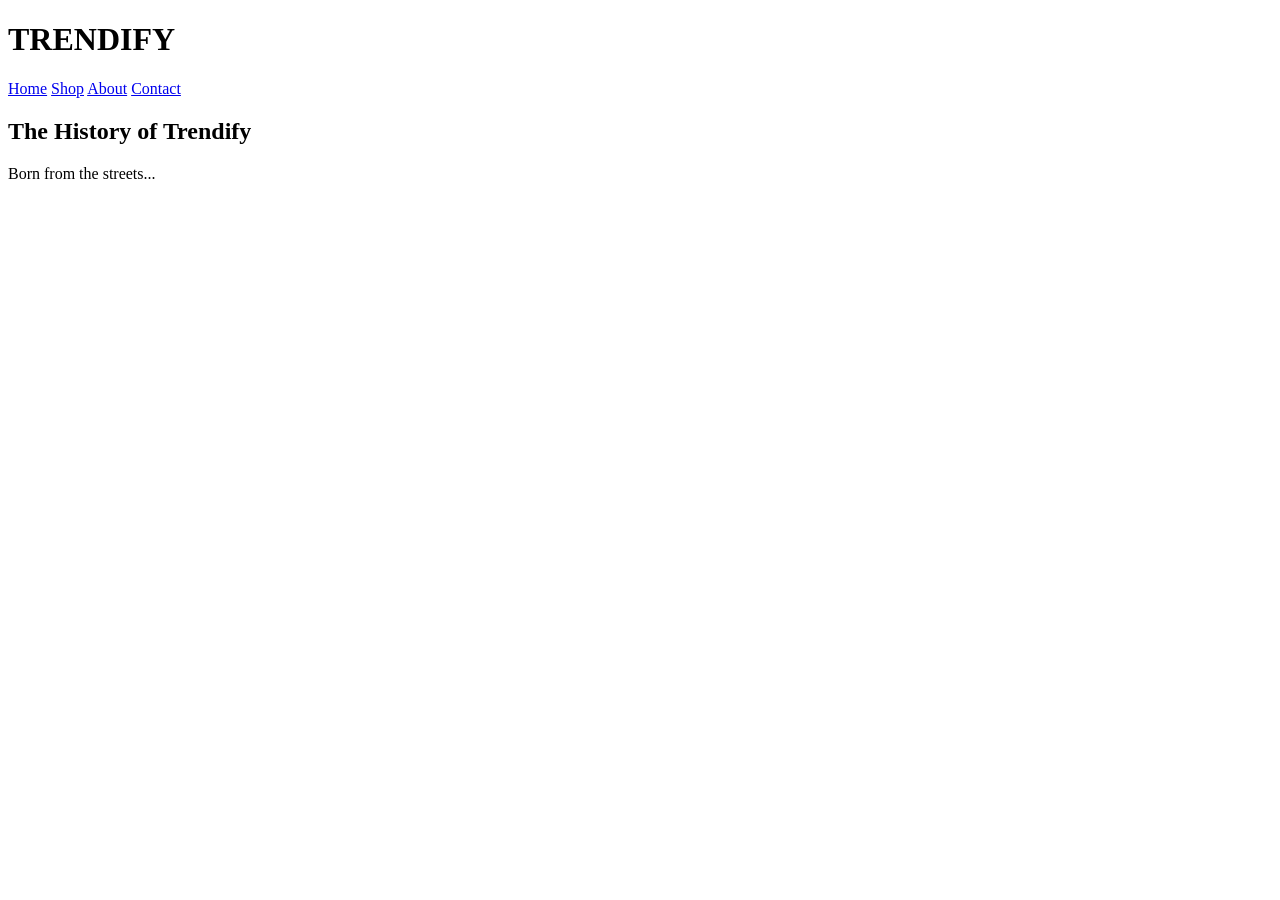
==== about us.html @ f1a5b41f "Rename about.html to about us.html" ====
<!DOCTYPE html>
<html lang="en">
<head>
<meta charset="UTF-8">
<title>About Us - Trendify</title>
<link rel="stylesheet" href="style.css">
</head>

<body>

<div class="navbar">
  <h1>TRENDIFY</h1>
  <div class="nav-links">
    <a href="index.html">Home</a>
    <a href="shop.html">Shop</a>
    <a href="about.html">About</a>
    <a href="contact.html">Contact</a>
  </div>
</div>

<div class="about-card">
  <h2>The History of Trendify</h2>
  <p>Born from the streets...</p>
</div>

</body>
</html>
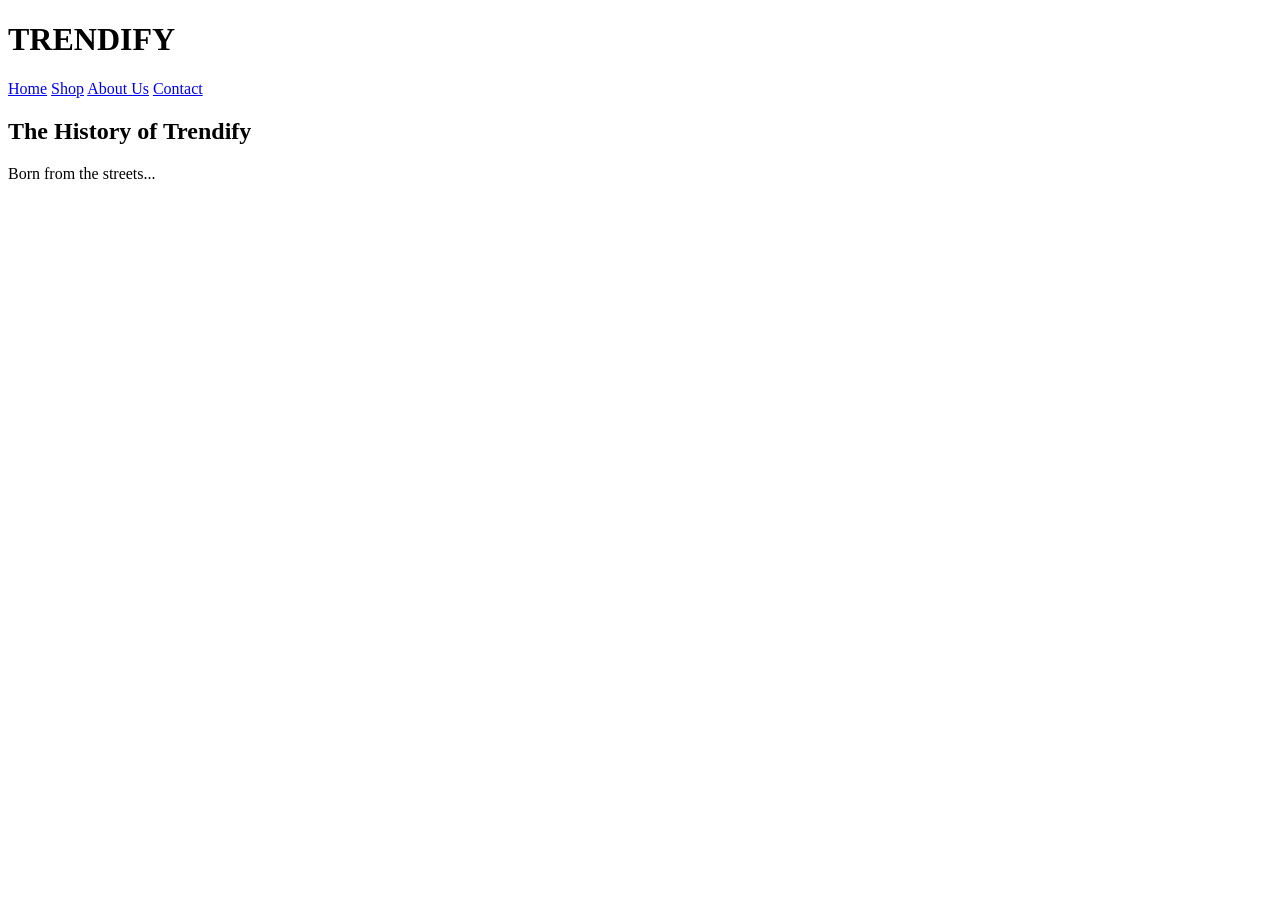
==== commit e91d9ea6: "Update about us.html" ====
--- a/about us.html
+++ b/about us.html
@@ -13,7 +13,7 @@
   <div class="nav-links">
     <a href="index.html">Home</a>
     <a href="shop.html">Shop</a>
-    <a href="about.html">About</a>
+    <a href="about.html">About Us</a>
     <a href="contact.html">Contact</a>
   </div>
 </div>
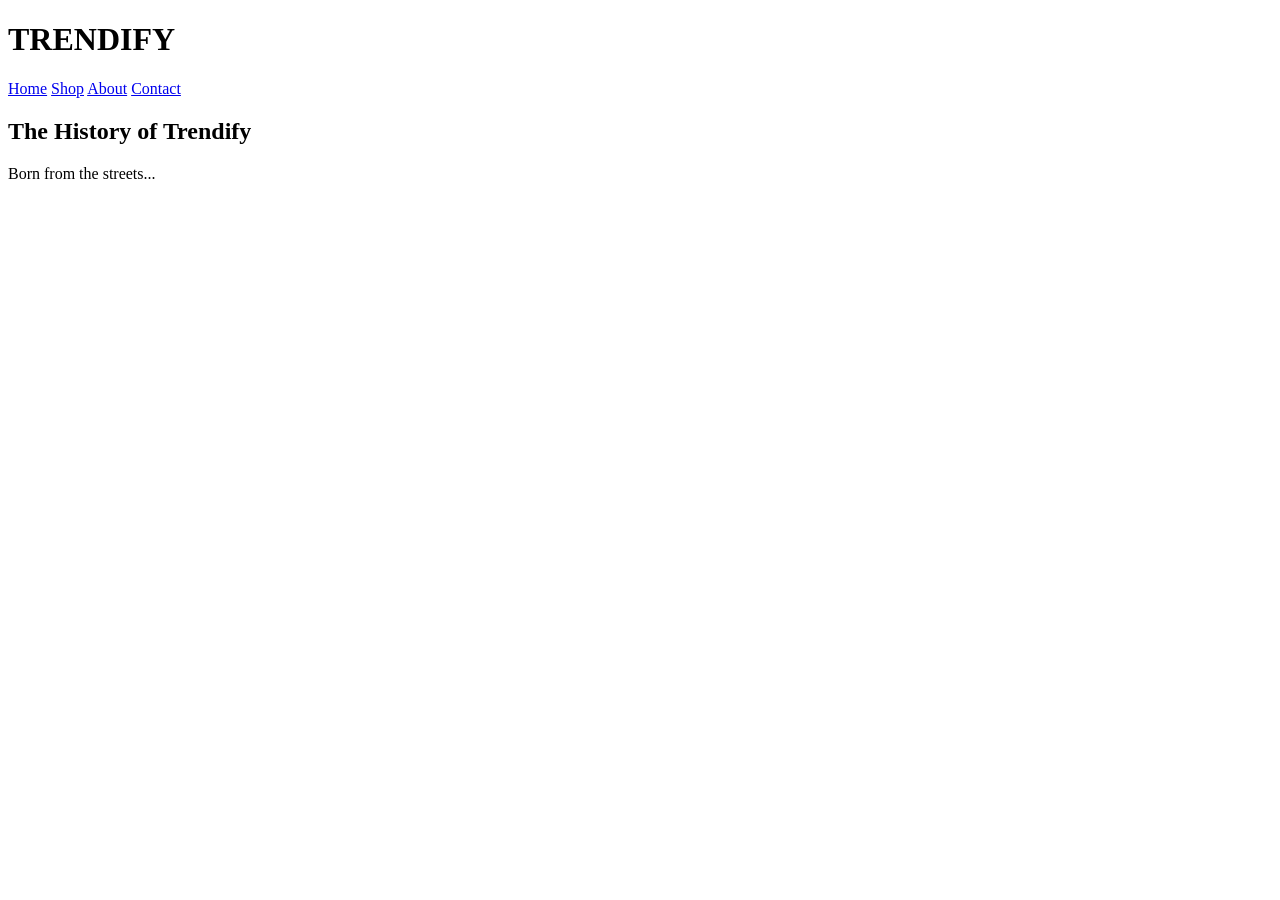
==== commit dca330f1: "Update about us.html" ====
--- a/about us.html
+++ b/about us.html
@@ -2,7 +2,7 @@
 <html lang="en">
 <head>
 <meta charset="UTF-8">
-<title>About Us - Trendify</title>
+<title>About - Trendify</title>
 <link rel="stylesheet" href="style.css">
 </head>
 
@@ -13,7 +13,7 @@
   <div class="nav-links">
     <a href="index.html">Home</a>
     <a href="shop.html">Shop</a>
-    <a href="about.html">About Us</a>
+    <a href="about.html">About</a>
     <a href="contact.html">Contact</a>
   </div>
 </div>
